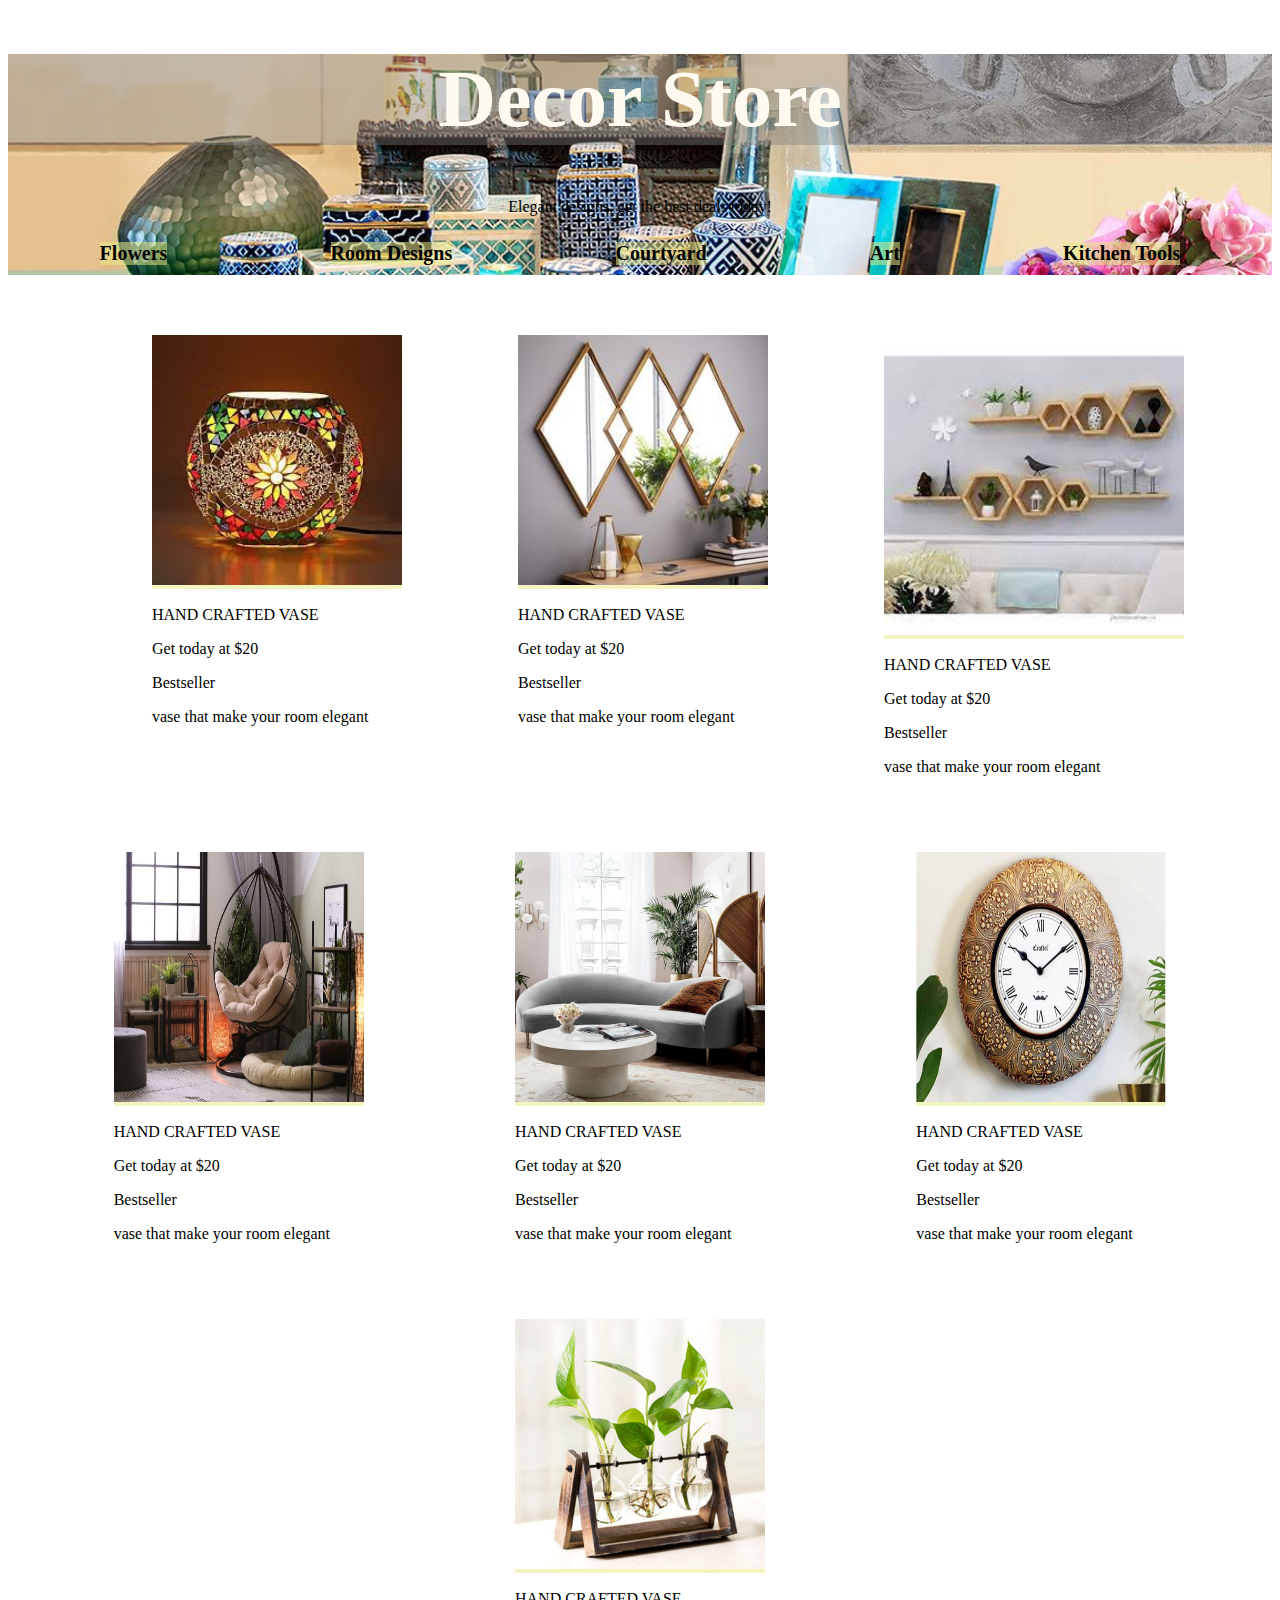
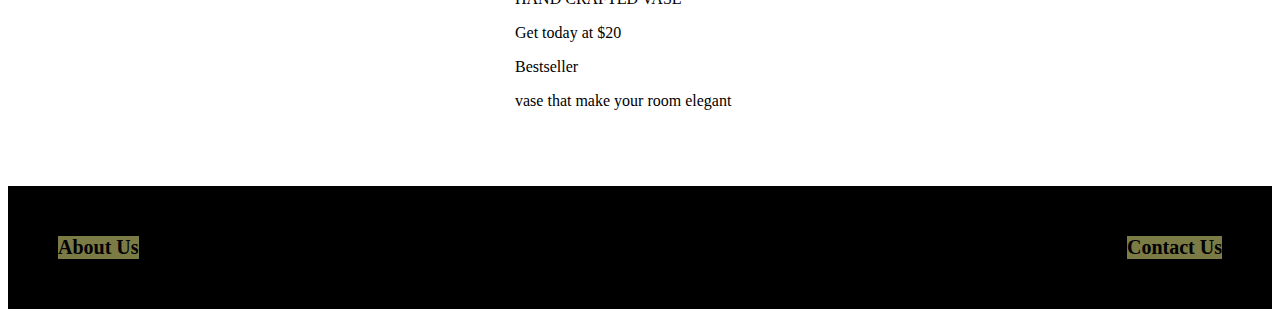
==== index.html @ 5dbfb0c6 "Add files via upload" ====
<!DOCTYPE html>
<html lang="en">
<head>
   
    <title>DECOR STORE</title>
   <link rel="stylesheet" href="styles.css">
</head>
<body>
    <div class="header">
        <h1> Decor Store</h1>
        <p> Elegant designs, get the best deals today!</p> 

        <div class="subheader">
        <a href="">Flowers</a>
       <a href="">Room Designs</a>
        <a href="">Courtyard</a>
         <a href="">Art</a>
       <a href="">Kitchen Tools</a>
    </div>

    
    </div>

    <div class="products">
        <br>

        <div class="item">
            <a href="https://www.amazon.com/">
            <img src="vase.jfif" width="250px" height="250px"/>
        </a>
            <p> HAND CRAFTED VASE</p>
            <P> Get today at $20</P>
            <p>Bestseller</p>
            <p> vase that make your room elegant</p>
        </div>

        <div class="item">
            <a href="https://www.amazon.com/">
            <img src="mirror.jpg" width="250px" height="250px"/>
        </a>
            <p> HAND CRAFTED VASE</p>
            <P> Get today at $20</P>
            <p>Bestseller</p>
            <p> vase that make your room elegant</p>
        </div>

        <div class="item">
            <a href="https://www.amazon.com/">
            <img src="organiser.jfif" width="300px" height="300px"/>
        </a>
            <p> HAND CRAFTED VASE</p>
            <P> Get today at $20</P>
            <p>Bestseller</p>
            <p> vase that make your room elegant</p>
        </div>

        <div class="item">
            <a href="https://www.amazon.com/">
            <img src="swing.jpg" width="250px" height="250px"/>
        </a>
            <p> HAND CRAFTED VASE</p>
            <P> Get today at $20</P>
            <p>Bestseller</p>
            <p> vase that make your room elegant</p>
        </div>

        <div class="item">
            <a href="https://www.amazon.com/">
            <img src="sofa.jpg" width="250px" height="250px"/>
        </a>
            <p> HAND CRAFTED VASE</p>
            <P> Get today at $20</P>
            <p>Bestseller</p>
            <p> vase that make your room elegant</p>
        </div>

        <div class="item">
            <a href="https://www.amazon.com/">
            <img src="watch.jpg" width="250px" height="250px"/>
        </a>
            <p> HAND CRAFTED VASE</p>
            <P> Get today at $20</P>
            <p>Bestseller</p>
            <p> vase that make your room elegant</p>
        </div>

        <div class="item">
            <a href="https://www.amazon.com/">
            <img src="wudlab.jpg" width="250px" height="250px"/>
        </a>
            <p> HAND CRAFTED VASE</p>
            <P> Get today at $20</P>
            <p>Bestseller</p>
            <p> vase that make your room elegant</p>
        </div>
    </div>

    <div class="footer">

        <a href=" "> About Us </a>
        <a href=" "> Contact Us </a>


    </div>


</body>
</html>
---- styles.css ----
.header {
  background-image: url(bg.jpg);
  background-size: cover;
  background-repeat: no-repeat;

  background-color: goldenrod;
  text-align: center;
}
.subheader {
  display: flex;
  justify-content: space-around;
  padding: 10px;
}

h1 {
  font-size: 80px;
  text-align: center;
  color: floralwhite;
  background-color: rgba(128, 128, 128, 0.404);
}

a {
  color: black;
  font-size: 20px;
  font-weight: bold;
  text-decoration: none;
  background-color: rgba(235, 235, 133, 0.527);
}

.products {
  display: flex;
  flex-wrap: wrap;
  justify-content: space-around;
  padding: 30px;
}

.item {
  margin: 30px;
}

.footer {
  display: flex;
  background-color: black;
  justify-content: space-between;
  padding: 50px;
}
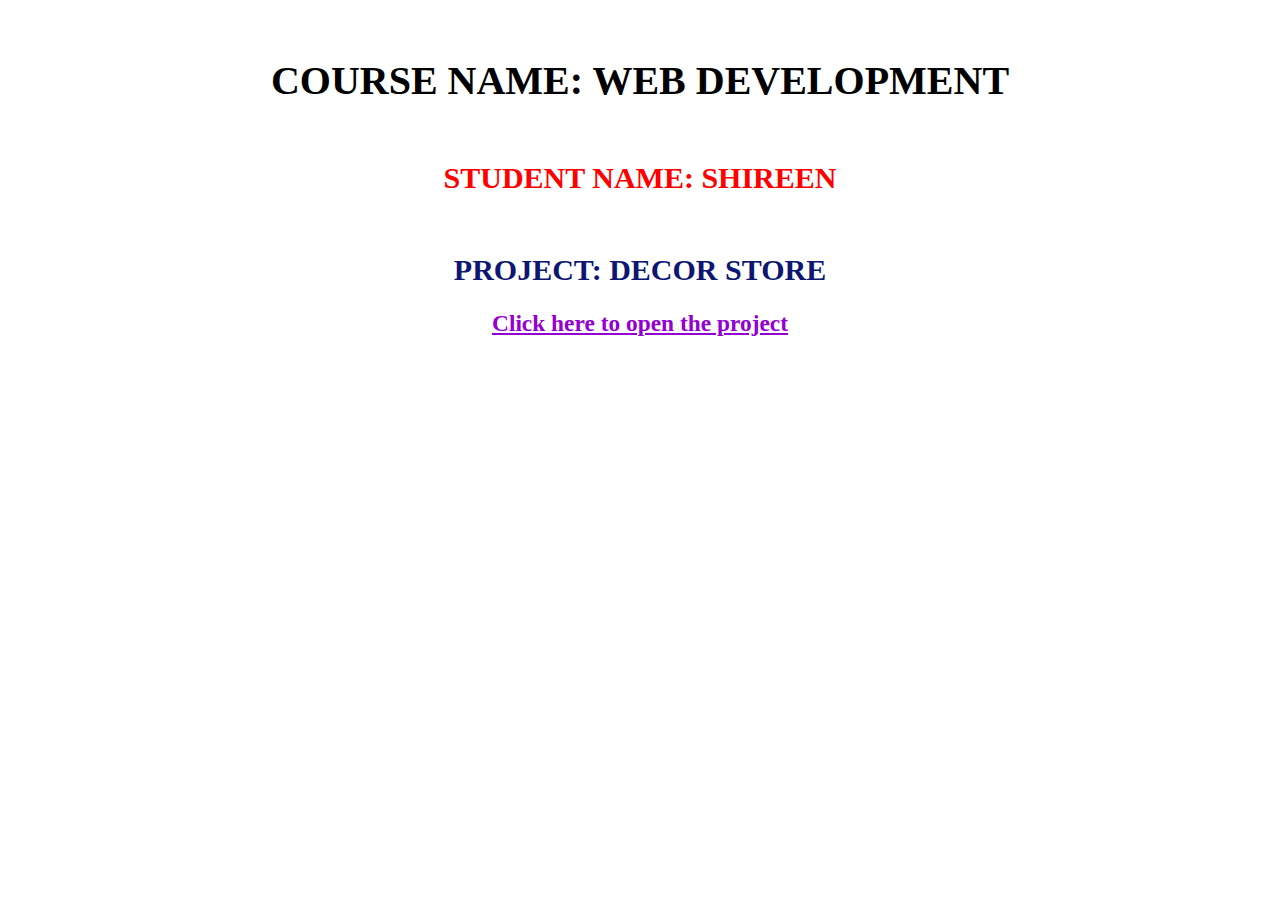
==== commit 6f62f638: "Add files via upload" ====
--- a/index.html
+++ b/index.html
@@ -3,106 +3,33 @@
 <head>
    
     <title>DECOR STORE</title>
-   <link rel="stylesheet" href="styles.css">
+   
+   <style>
+       h1{
+           text-align: center;
+           font-size: 30px;
+       }
+       a{
+          
+           text-align: center;
+           font-size: 20px;
+           color: darkviolet;
+       }
+   </style>
+   
 </head>
 <body>
-    <div class="header">
-        <h1> Decor Store</h1>
-        <p> Elegant designs, get the best deals today!</p> 
+    
 
-        <div class="subheader">
-        <a href="">Flowers</a>
-       <a href="">Room Designs</a>
-        <a href="">Courtyard</a>
-         <a href="">Art</a>
-       <a href="">Kitchen Tools</a>
-    </div>
-
-    
-    </div>
-
-    <div class="products">
-        <br>
-
-        <div class="item">
-            <a href="https://www.amazon.com/">
-            <img src="vase.jfif" width="250px" height="250px"/>
-        </a>
-            <p> HAND CRAFTED VASE</p>
-            <P> Get today at $20</P>
-            <p>Bestseller</p>
-            <p> vase that make your room elegant</p>
-        </div>
-
-        <div class="item">
-            <a href="https://www.amazon.com/">
-            <img src="mirror.jpg" width="250px" height="250px"/>
-        </a>
-            <p> HAND CRAFTED VASE</p>
-            <P> Get today at $20</P>
-            <p>Bestseller</p>
-            <p> vase that make your room elegant</p>
-        </div>
-
-        <div class="item">
-            <a href="https://www.amazon.com/">
-            <img src="organiser.jfif" width="300px" height="300px"/>
-        </a>
-            <p> HAND CRAFTED VASE</p>
-            <P> Get today at $20</P>
-            <p>Bestseller</p>
-            <p> vase that make your room elegant</p>
-        </div>
-
-        <div class="item">
-            <a href="https://www.amazon.com/">
-            <img src="swing.jpg" width="250px" height="250px"/>
-        </a>
-            <p> HAND CRAFTED VASE</p>
-            <P> Get today at $20</P>
-            <p>Bestseller</p>
-            <p> vase that make your room elegant</p>
-        </div>
-
-        <div class="item">
-            <a href="https://www.amazon.com/">
-            <img src="sofa.jpg" width="250px" height="250px"/>
-        </a>
-            <p> HAND CRAFTED VASE</p>
-            <P> Get today at $20</P>
-            <p>Bestseller</p>
-            <p> vase that make your room elegant</p>
-        </div>
-
-        <div class="item">
-            <a href="https://www.amazon.com/">
-            <img src="watch.jpg" width="250px" height="250px"/>
-        </a>
-            <p> HAND CRAFTED VASE</p>
-            <P> Get today at $20</P>
-            <p>Bestseller</p>
-            <p> vase that make your room elegant</p>
-        </div>
-
-        <div class="item">
-            <a href="https://www.amazon.com/">
-            <img src="wudlab.jpg" width="250px" height="250px"/>
-        </a>
-            <p> HAND CRAFTED VASE</p>
-            <P> Get today at $20</P>
-            <p>Bestseller</p>
-            <p> vase that make your room elegant</p>
-        </div>
-    </div>
-
-    <div class="footer">
-
-        <a href=" "> About Us </a>
-        <a href=" "> Contact Us </a>
+    <h1 style="padding: 30px; font-size: 40px;">COURSE NAME: WEB DEVELOPMENT</h1> 
+        <h1 style="color: red;">STUDENT NAME: SHIREEN</h1> <BR>
+        <h1 style="color: rgb(13, 23, 114);">PROJECT: DECOR STORE</h1>
 
 
-    </div>
-
+        <a href="landingPage.html">
+            <h3> Click here to open the project</h3>
+        </a>
+    
 
 </body>
 </html>